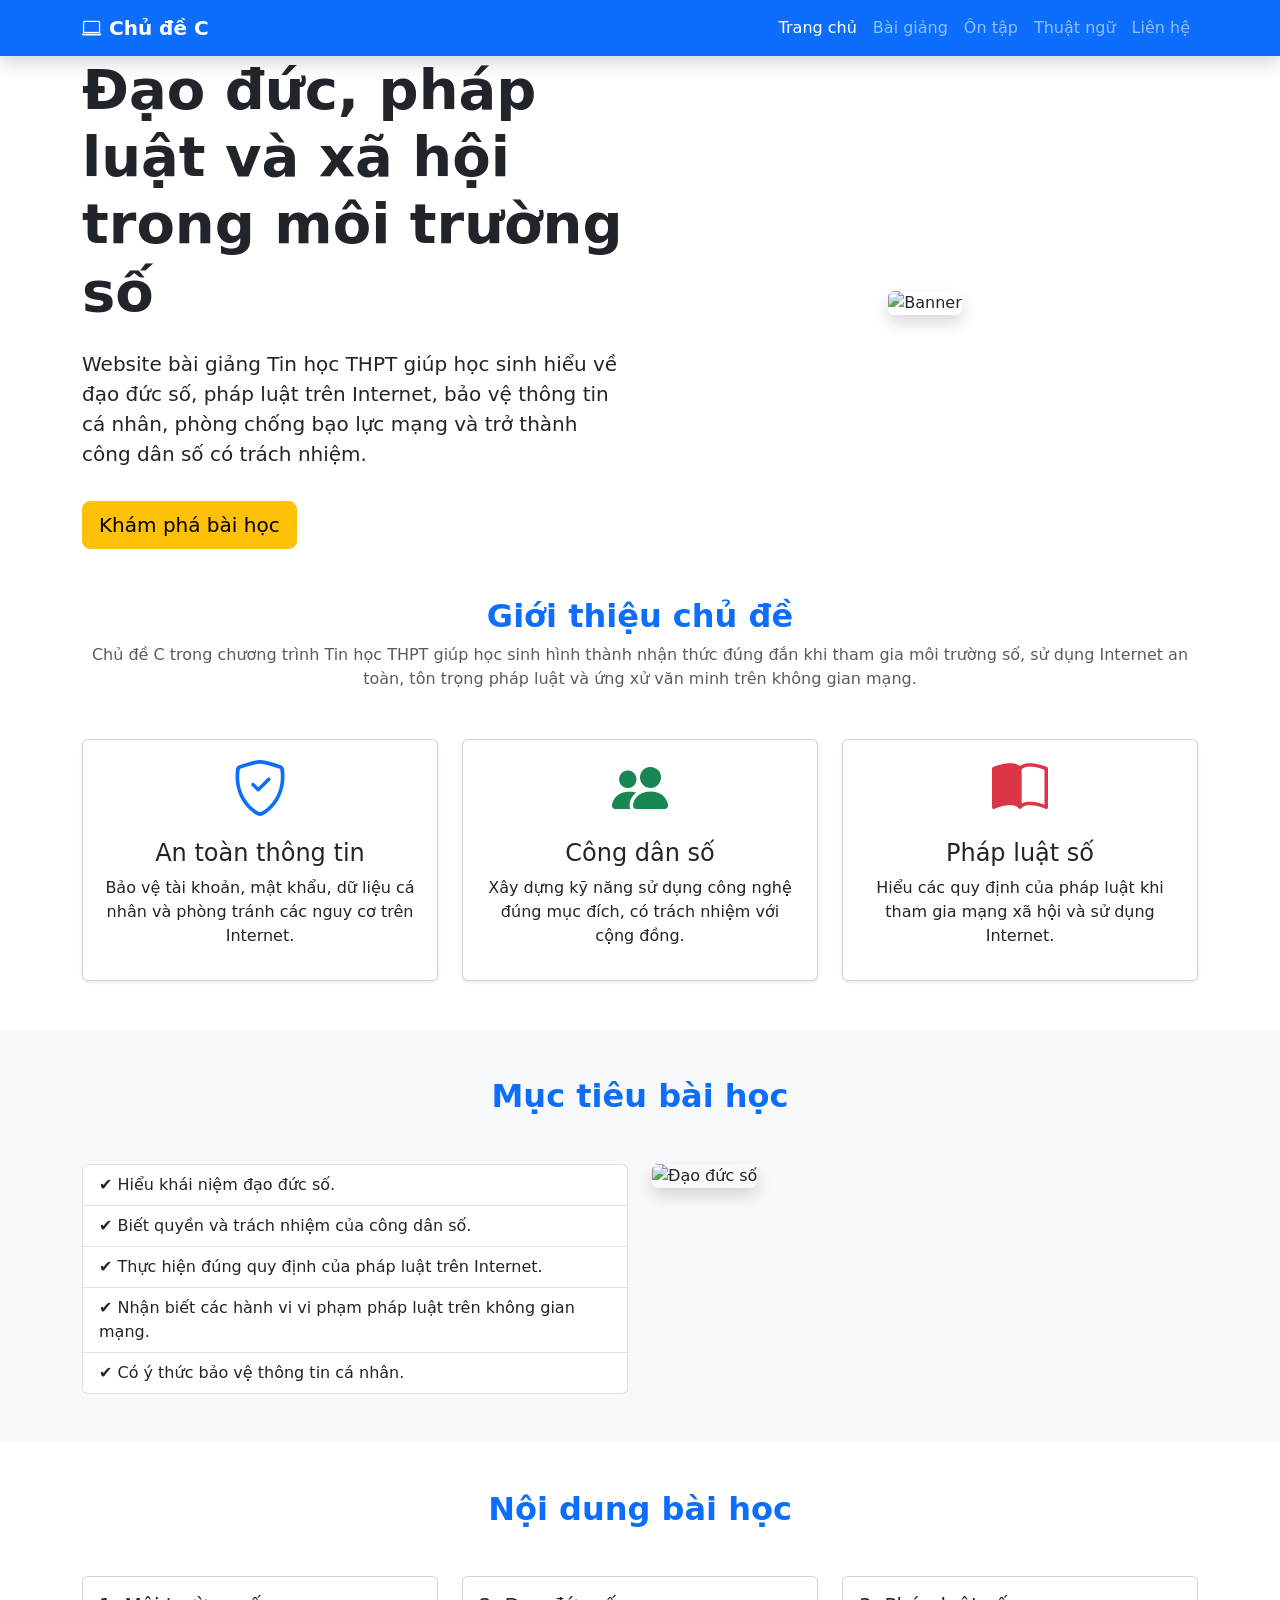
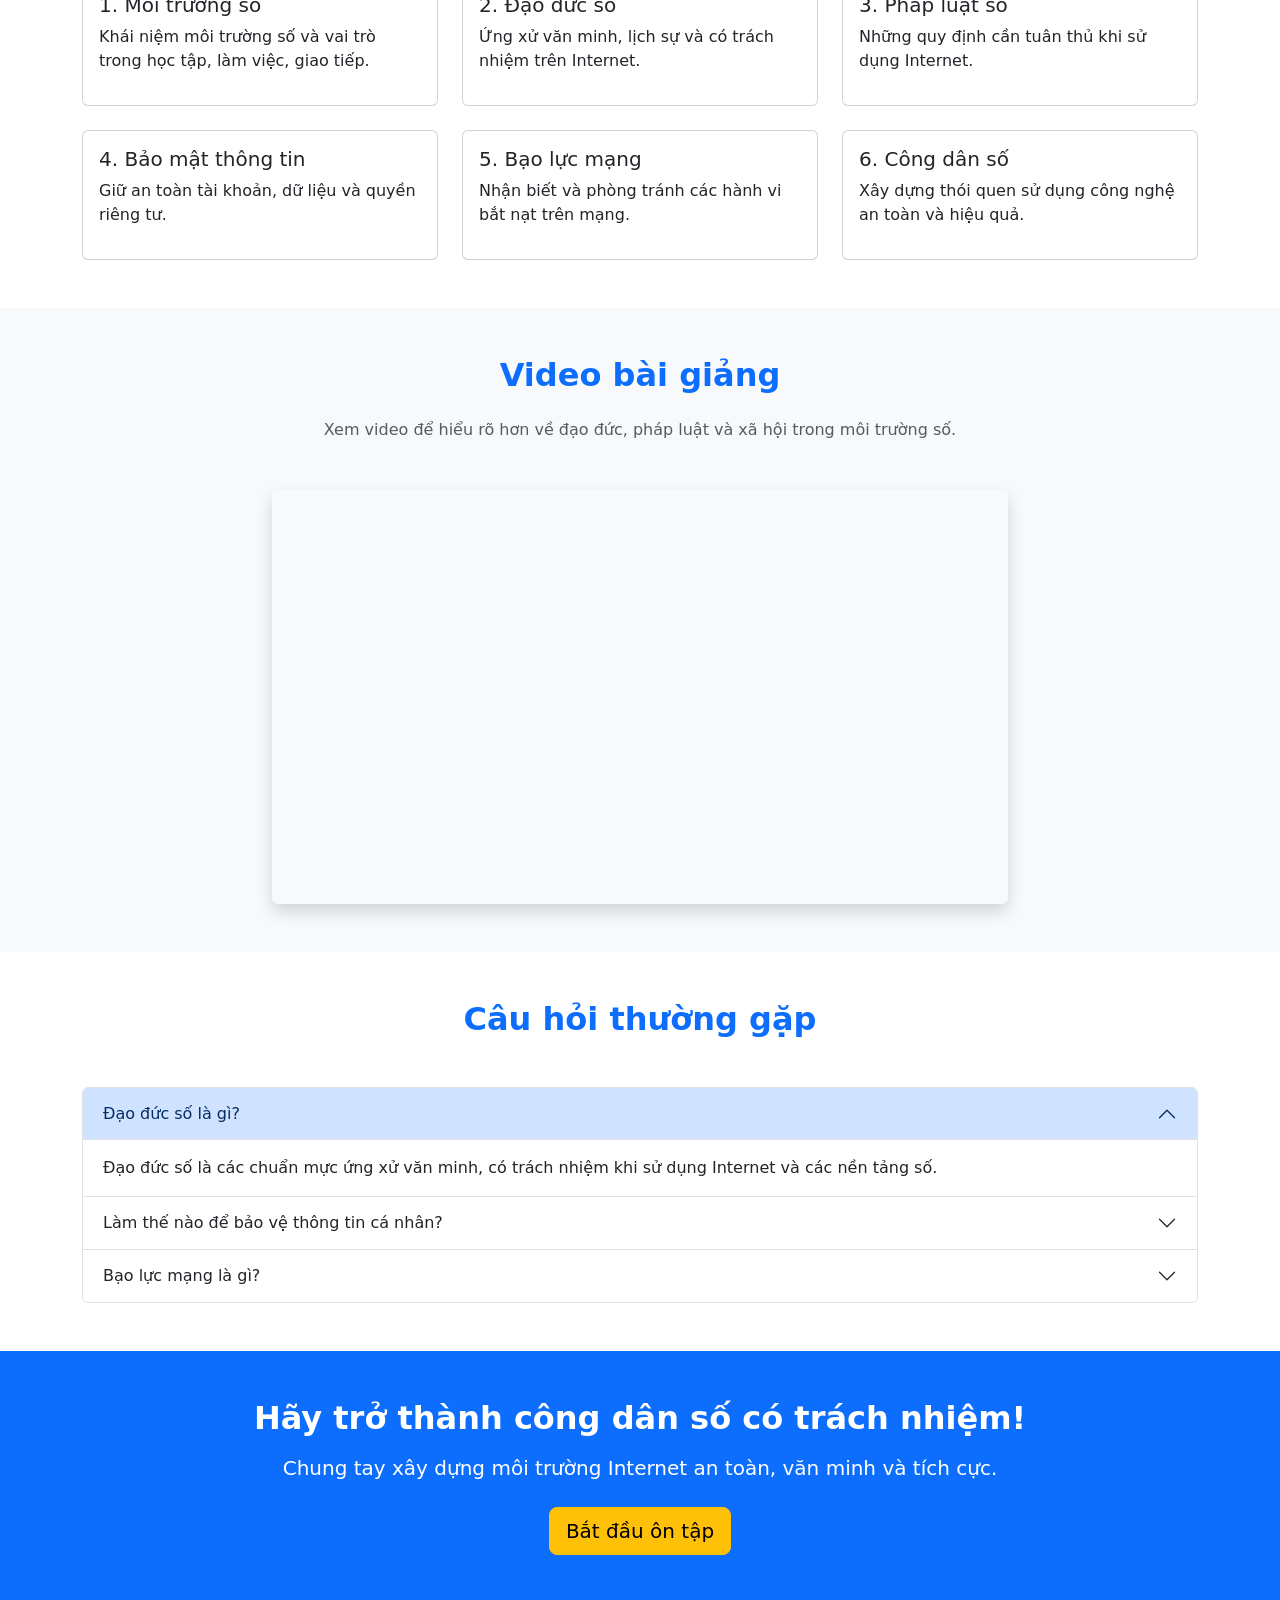
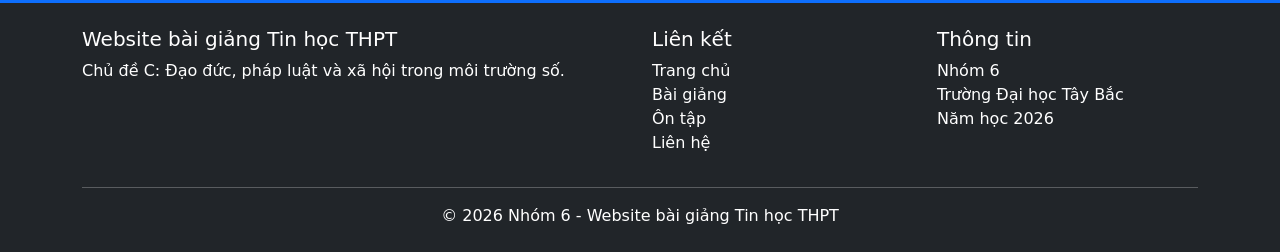
==== index.html @ 503426c5 "Create index.html" ====
<!DOCTYPE html>
<html lang="vi">
  <head>
    <meta charset="UTF-8" />
    <meta name="viewport" content="width=device-width, initial-scale=1" />

    <title>Website bài giảng Tin học THPT - Chủ đề C</title>

    <!-- Bootstrap -->
    <link
      href="https://cdn.jsdelivr.net/npm/bootstrap@5.3.3/dist/css/bootstrap.min.css"
      rel="stylesheet"
    />

    <!-- Bootstrap Icons -->
    <link
      rel="stylesheet"
      href="https://cdn.jsdelivr.net/npm/bootstrap-icons@1.11.3/font/bootstrap-icons.min.css"
    />

    <!-- CSS -->
    <link rel="stylesheet" href="css/style.css" />
  </head>

  <body>
    <!-- ================= NAVBAR ================= -->

    <nav
      class="navbar navbar-expand-lg navbar-dark bg-primary sticky-top shadow"
    >
      <div class="container">
        <a class="navbar-brand fw-bold" href="index.html">
          <i class="bi bi-laptop"></i>

          Chủ đề C
        </a>

        <button
          class="navbar-toggler"
          data-bs-toggle="collapse"
          data-bs-target="#menu"
        >
          <span class="navbar-toggler-icon"></span>
        </button>

        <div class="collapse navbar-collapse" id="menu">
          <ul class="navbar-nav ms-auto">
            <li class="nav-item">
              <a class="nav-link active" href="index.html"> Trang chủ </a>
            </li>

            <li class="nav-item">
              <a class="nav-link" href="lesson.html"> Bài giảng </a>
            </li>

            <li class="nav-item">
              <a class="nav-link" href="quiz.html"> Ôn tập </a>
            </li>

            <li class="nav-item">
              <a class="nav-link" href="glossary.html"> Thuật ngữ </a>
            </li>

            <li class="nav-item">
              <a class="nav-link" href="contact.html"> Liên hệ </a>
            </li>
          </ul>
        </div>
      </div>
    </nav>

    <!-- ================= HERO ================= -->

    <header class="hero">
      <div class="container">
        <div class="row align-items-center">
          <div class="col-lg-6">
            <h1 class="display-4 fw-bold">
              Đạo đức, pháp luật và xã hội
              <br />
              trong môi trường số
            </h1>

            <p class="lead mt-4">
              Website bài giảng Tin học THPT giúp học sinh hiểu về đạo đức số,
              pháp luật trên Internet, bảo vệ thông tin cá nhân, phòng chống bạo
              lực mạng và trở thành công dân số có trách nhiệm.
            </p>

            <a href="lesson.html" class="btn btn-warning btn-lg mt-3">
              Khám phá bài học
            </a>
          </div>

          <div class="col-lg-6 text-center">
            <img
              src="images/banner.jpg"
              class="img-fluid rounded shadow"
              alt="Banner"
            />
          </div>
        </div>
      </div>
    </header>
    <!-- ================= GIỚI THIỆU ================= -->

    <section class="py-5">
      <div class="container">
        <div class="text-center mb-5">
          <h2 class="fw-bold text-primary">Giới thiệu chủ đề</h2>

          <p class="text-muted">
            Chủ đề C trong chương trình Tin học THPT giúp học sinh hình thành
            nhận thức đúng đắn khi tham gia môi trường số, sử dụng Internet an
            toàn, tôn trọng pháp luật và ứng xử văn minh trên không gian mạng.
          </p>
        </div>

        <div class="row g-4">
          <div class="col-md-4">
            <div class="card h-100 shadow-sm">
              <div class="card-body text-center">
                <i class="bi bi-shield-check display-4 text-primary"></i>

                <h4 class="mt-3">An toàn thông tin</h4>

                <p>
                  Bảo vệ tài khoản, mật khẩu, dữ liệu cá nhân và phòng tránh các
                  nguy cơ trên Internet.
                </p>
              </div>
            </div>
          </div>

          <div class="col-md-4">
            <div class="card h-100 shadow-sm">
              <div class="card-body text-center">
                <i class="bi bi-people-fill display-4 text-success"></i>

                <h4 class="mt-3">Công dân số</h4>

                <p>
                  Xây dựng kỹ năng sử dụng công nghệ đúng mục đích, có trách
                  nhiệm với cộng đồng.
                </p>
              </div>
            </div>
          </div>

          <div class="col-md-4">
            <div class="card h-100 shadow-sm">
              <div class="card-body text-center">
                <i class="bi bi-book-half display-4 text-danger"></i>

                <h4 class="mt-3">Pháp luật số</h4>

                <p>
                  Hiểu các quy định của pháp luật khi tham gia mạng xã hội và sử
                  dụng Internet.
                </p>
              </div>
            </div>
          </div>
        </div>
      </div>
    </section>

    <!-- ================= MỤC TIÊU ================= -->

    <section class="bg-light py-5">
      <div class="container">
        <h2 class="text-center text-primary fw-bold mb-5">Mục tiêu bài học</h2>

        <div class="row">
          <div class="col-lg-6">
            <ul class="list-group">
              <li class="list-group-item">✔ Hiểu khái niệm đạo đức số.</li>

              <li class="list-group-item">
                ✔ Biết quyền và trách nhiệm của công dân số.
              </li>

              <li class="list-group-item">
                ✔ Thực hiện đúng quy định của pháp luật trên Internet.
              </li>

              <li class="list-group-item">
                ✔ Nhận biết các hành vi vi phạm pháp luật trên không gian mạng.
              </li>

              <li class="list-group-item">
                ✔ Có ý thức bảo vệ thông tin cá nhân.
              </li>
            </ul>
          </div>

          <div class="col-lg-6">
            <img
              src="images/ethics.jpg"
              class="img-fluid rounded shadow"
              alt="Đạo đức số"
            />
          </div>
        </div>
      </div>
    </section>

    <!-- ================= NỘI DUNG CHÍNH ================= -->

    <section class="py-5">
      <div class="container">
        <h2 class="text-center fw-bold text-primary mb-5">Nội dung bài học</h2>

        <div class="row g-4">
          <div class="col-md-4">
            <div class="card h-100">
              <div class="card-body">
                <h5>1. Môi trường số</h5>

                <p>
                  Khái niệm môi trường số và vai trò trong học tập, làm việc,
                  giao tiếp.
                </p>
              </div>
            </div>
          </div>

          <div class="col-md-4">
            <div class="card h-100">
              <div class="card-body">
                <h5>2. Đạo đức số</h5>

                <p>Ứng xử văn minh, lịch sự và có trách nhiệm trên Internet.</p>
              </div>
            </div>
          </div>

          <div class="col-md-4">
            <div class="card h-100">
              <div class="card-body">
                <h5>3. Pháp luật số</h5>

                <p>Những quy định cần tuân thủ khi sử dụng Internet.</p>
              </div>
            </div>
          </div>

          <div class="col-md-4">
            <div class="card h-100">
              <div class="card-body">
                <h5>4. Bảo mật thông tin</h5>

                <p>Giữ an toàn tài khoản, dữ liệu và quyền riêng tư.</p>
              </div>
            </div>
          </div>

          <div class="col-md-4">
            <div class="card h-100">
              <div class="card-body">
                <h5>5. Bạo lực mạng</h5>

                <p>Nhận biết và phòng tránh các hành vi bắt nạt trên mạng.</p>
              </div>
            </div>
          </div>

          <div class="col-md-4">
            <div class="card h-100">
              <div class="card-body">
                <h5>6. Công dân số</h5>

                <p>Xây dựng thói quen sử dụng công nghệ an toàn và hiệu quả.</p>
              </div>
            </div>
          </div>
        </div>
      </div>
    </section>
    <!-- ================= VIDEO BÀI GIẢNG ================= -->

    <section class="bg-light py-5">
      <div class="container">
        <h2 class="text-center text-primary fw-bold mb-4">Video bài giảng</h2>

        <p class="text-center text-muted mb-5">
          Xem video để hiểu rõ hơn về đạo đức, pháp luật và xã hội trong môi
          trường số.
        </p>

        <div class="row justify-content-center">
          <div class="col-lg-8">
            <div class="ratio ratio-16x9 shadow rounded">
              <iframe
                src="https://www.youtube.com/embed/aqz-KE-bpKQ"
                title="Video bài giảng"
                allowfullscreen
              >
              </iframe>
            </div>
          </div>
        </div>
      </div>
    </section>

    <!-- ================= FAQ ================= -->

    <section class="py-5">
      <div class="container">
        <h2 class="text-center text-primary fw-bold mb-5">
          Câu hỏi thường gặp
        </h2>

        <div class="accordion" id="faq">
          <div class="accordion-item">
            <h2 class="accordion-header">
              <button
                class="accordion-button"
                data-bs-toggle="collapse"
                data-bs-target="#c1"
              >
                Đạo đức số là gì?
              </button>
            </h2>

            <div
              id="c1"
              class="accordion-collapse collapse show"
              data-bs-parent="#faq"
            >
              <div class="accordion-body">
                Đạo đức số là các chuẩn mực ứng xử văn minh, có trách nhiệm khi
                sử dụng Internet và các nền tảng số.
              </div>
            </div>
          </div>

          <div class="accordion-item">
            <h2 class="accordion-header">
              <button
                class="accordion-button collapsed"
                data-bs-toggle="collapse"
                data-bs-target="#c2"
              >
                Làm thế nào để bảo vệ thông tin cá nhân?
              </button>
            </h2>

            <div
              id="c2"
              class="accordion-collapse collapse"
              data-bs-parent="#faq"
            >
              <div class="accordion-body">
                Sử dụng mật khẩu mạnh, bật xác thực hai lớp, không chia sẻ mã
                OTP và không truy cập các đường liên kết không rõ nguồn gốc.
              </div>
            </div>
          </div>

          <div class="accordion-item">
            <h2 class="accordion-header">
              <button
                class="accordion-button collapsed"
                data-bs-toggle="collapse"
                data-bs-target="#c3"
              >
                Bạo lực mạng là gì?
              </button>
            </h2>

            <div
              id="c3"
              class="accordion-collapse collapse"
              data-bs-parent="#faq"
            >
              <div class="accordion-body">
                Là hành vi xúc phạm, đe dọa, bắt nạt hoặc phát tán thông tin gây
                tổn hại đến người khác trên môi trường mạng.
              </div>
            </div>
          </div>
        </div>
      </div>
    </section>

    <!-- ================= CALL TO ACTION ================= -->

    <section class="py-5 text-center bg-primary text-white">
      <div class="container">
        <h2 class="fw-bold">Hãy trở thành công dân số có trách nhiệm!</h2>

        <p class="lead mt-3">
          Chung tay xây dựng môi trường Internet an toàn, văn minh và tích cực.
        </p>

        <a href="quiz.html" class="btn btn-warning btn-lg mt-2">
          Bắt đầu ôn tập
        </a>
      </div>
    </section>

    <!-- ================= FOOTER ================= -->

    <footer class="bg-dark text-white py-4">
      <div class="container">
        <div class="row">
          <div class="col-md-6">
            <h5>Website bài giảng Tin học THPT</h5>

            <p>Chủ đề C: Đạo đức, pháp luật và xã hội trong môi trường số.</p>
          </div>

          <div class="col-md-3">
            <h5>Liên kết</h5>

            <ul class="list-unstyled">
              <li>
                <a href="index.html" class="text-white text-decoration-none"
                  >Trang chủ</a
                >
              </li>

              <li>
                <a href="lesson.html" class="text-white text-decoration-none"
                  >Bài giảng</a
                >
              </li>

              <li>
                <a href="quiz.html" class="text-white text-decoration-none"
                  >Ôn tập</a
                >
              </li>

              <li>
                <a href="contact.html" class="text-white text-decoration-none"
                  >Liên hệ</a
                >
              </li>
            </ul>
          </div>

          <div class="col-md-3">
            <h5>Thông tin</h5>

            <p>
              Nhóm 6<br />

              Trường Đại học Tây Bắc<br />

              Năm học 2026
            </p>
          </div>
        </div>

        <hr />

        <div class="text-center">
          © 2026 Nhóm 6 - Website bài giảng Tin học THPT
        </div>
      </div>
    </footer>

    <!-- Bootstrap JS -->

    <script src="https://cdn.jsdelivr.net/npm/bootstrap@5.3.3/dist/js/bootstrap.bundle.min.js"></script>

    <!-- jQuery -->

    <script src="https://code.jquery.com/jquery-3.7.1.min.js"></script>

    <!-- JavaScript -->

    <script src="js/script.js"></script>
  </body>
</html>
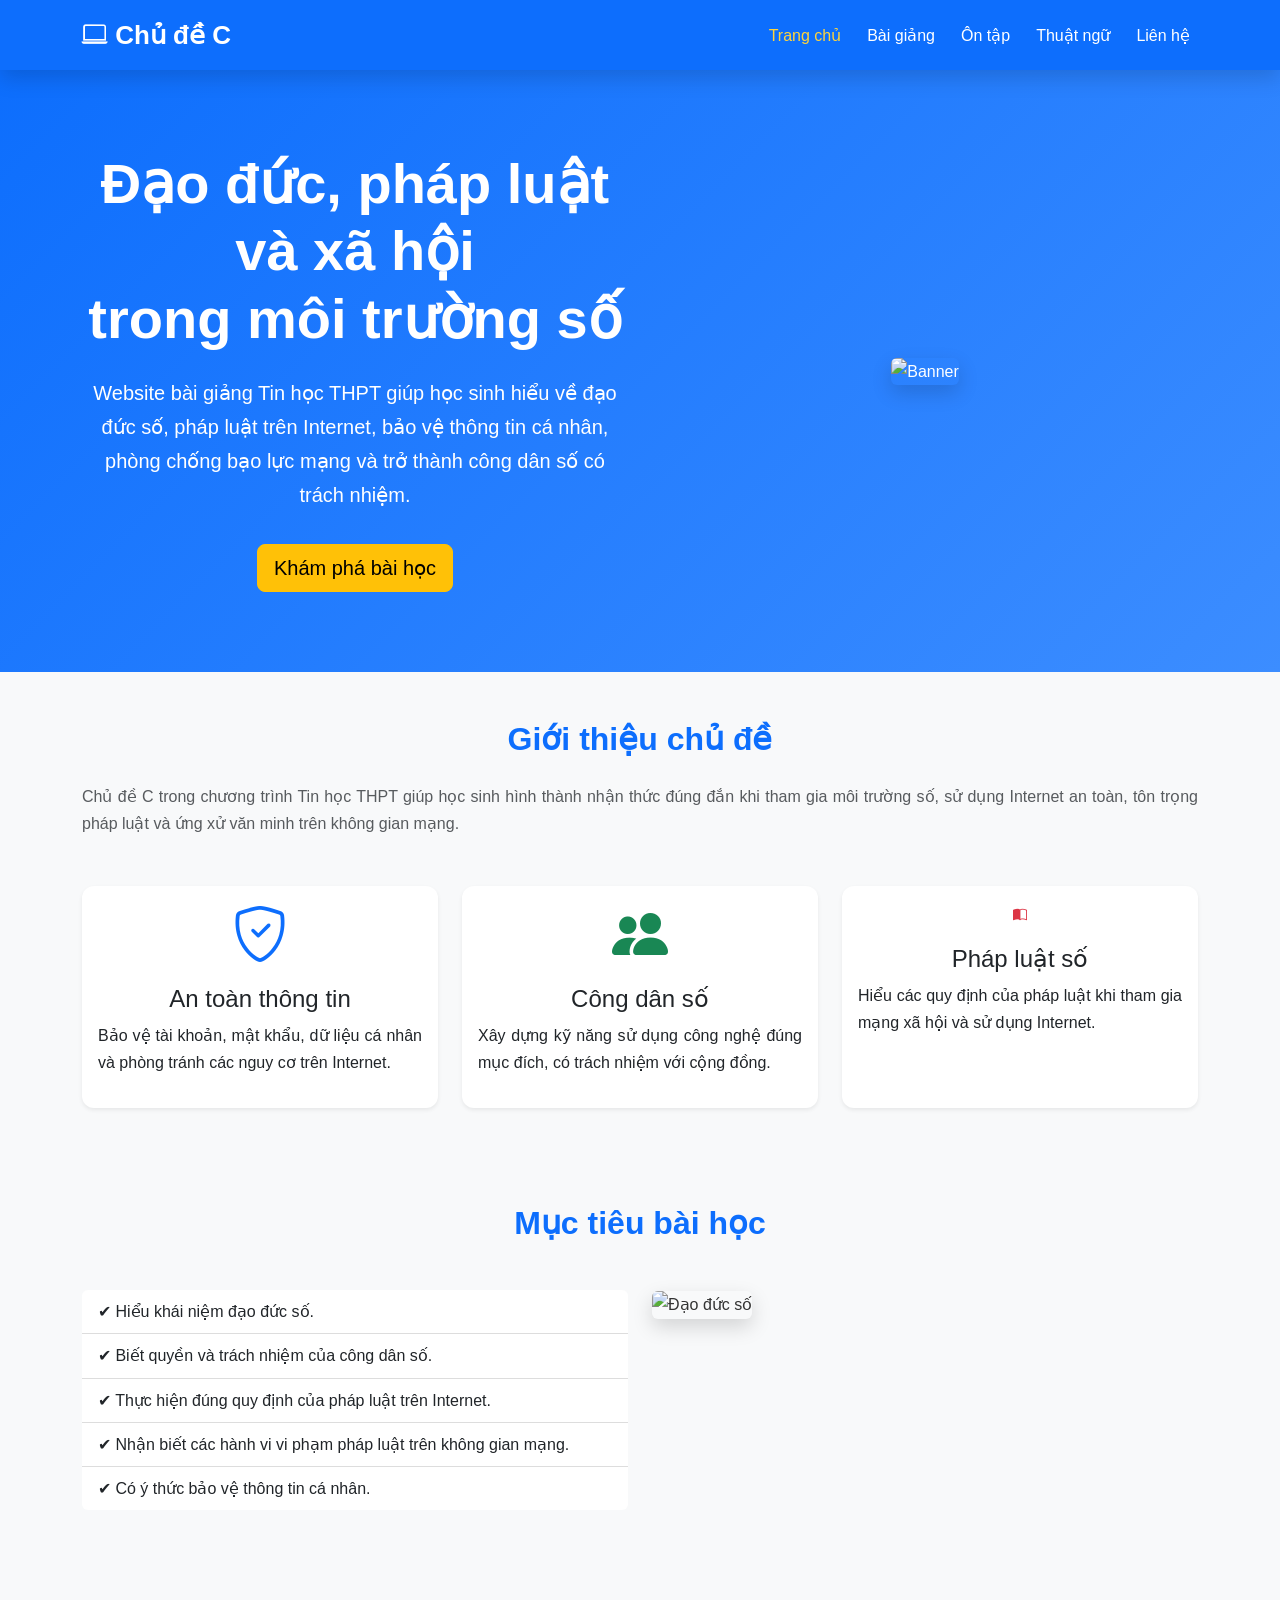
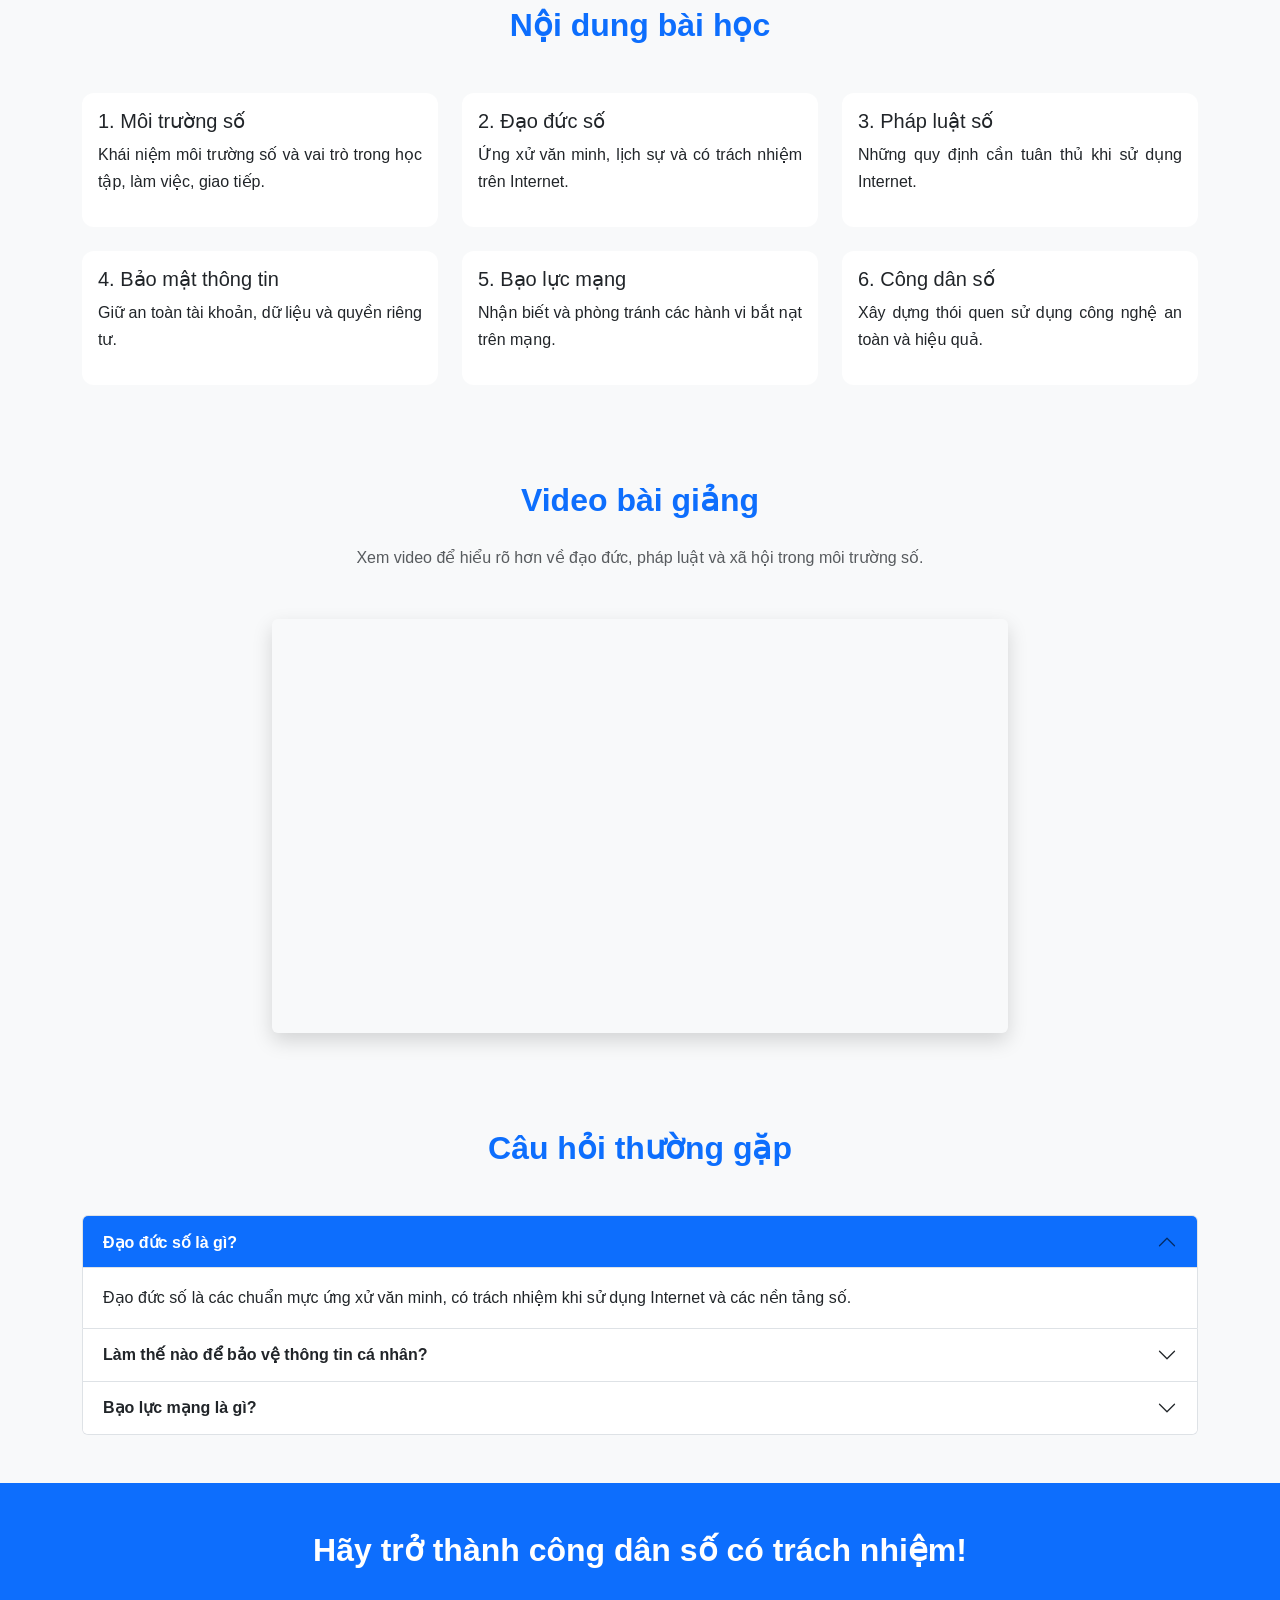
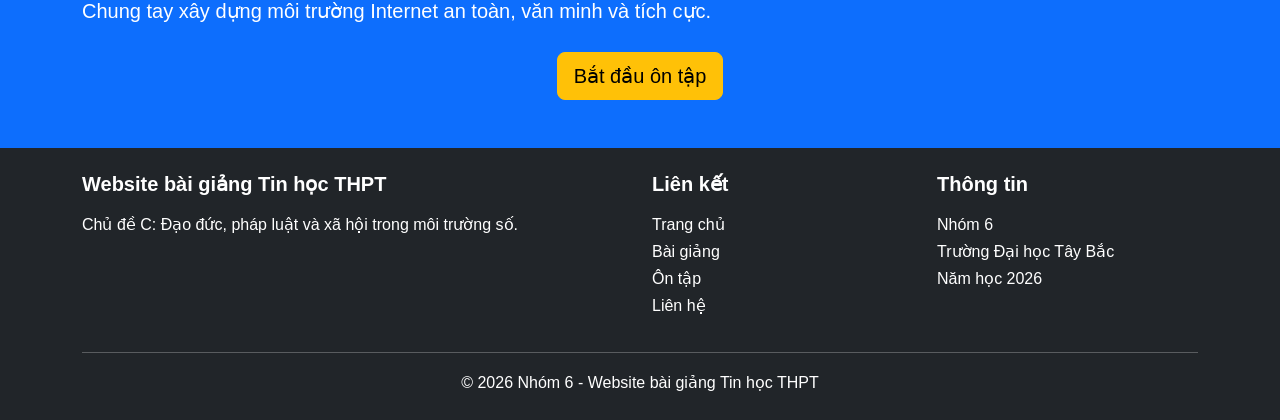
==== commit cc3ed7c4: "Update index.html" ====
--- a/index.html
+++ b/index.html
@@ -5,25 +5,18 @@
     <meta name="viewport" content="width=device-width, initial-scale=1" />
 
     <title>Website bài giảng Tin học THPT - Chủ đề C</title>
-
-    <!-- Bootstrap -->
     <link
       href="https://cdn.jsdelivr.net/npm/bootstrap@5.3.3/dist/css/bootstrap.min.css"
       rel="stylesheet"
     />
-
-    <!-- Bootstrap Icons -->
     <link
       rel="stylesheet"
       href="https://cdn.jsdelivr.net/npm/bootstrap-icons@1.11.3/font/bootstrap-icons.min.css"
     />
-
-    <!-- CSS -->
     <link rel="stylesheet" href="css/style.css" />
   </head>
 
   <body>
-    <!-- ================= NAVBAR ================= -->
 
     <nav
       class="navbar navbar-expand-lg navbar-dark bg-primary sticky-top shadow"
@@ -68,9 +61,6 @@
         </div>
       </div>
     </nav>
-
-    <!-- ================= HERO ================= -->
-
     <header class="hero">
       <div class="container">
         <div class="row align-items-center">
@@ -102,8 +92,6 @@
         </div>
       </div>
     </header>
-    <!-- ================= GIỚI THIỆU ================= -->
-
     <section class="py-5">
       <div class="container">
         <div class="text-center mb-5">
@@ -164,9 +152,6 @@
         </div>
       </div>
     </section>
-
-    <!-- ================= MỤC TIÊU ================= -->
-
     <section class="bg-light py-5">
       <div class="container">
         <h2 class="text-center text-primary fw-bold mb-5">Mục tiêu bài học</h2>
@@ -204,19 +189,14 @@
         </div>
       </div>
     </section>
-
-    <!-- ================= NỘI DUNG CHÍNH ================= -->
-
     <section class="py-5">
       <div class="container">
         <h2 class="text-center fw-bold text-primary mb-5">Nội dung bài học</h2>
-
         <div class="row g-4">
           <div class="col-md-4">
             <div class="card h-100">
               <div class="card-body">
                 <h5>1. Môi trường số</h5>
-
                 <p>
                   Khái niệm môi trường số và vai trò trong học tập, làm việc,
                   giao tiếp.
@@ -224,7 +204,6 @@
               </div>
             </div>
           </div>
-
           <div class="col-md-4">
             <div class="card h-100">
               <div class="card-body">
@@ -234,17 +213,14 @@
               </div>
             </div>
           </div>
-
           <div class="col-md-4">
             <div class="card h-100">
               <div class="card-body">
                 <h5>3. Pháp luật số</h5>
-
                 <p>Những quy định cần tuân thủ khi sử dụng Internet.</p>
               </div>
             </div>
           </div>
-
           <div class="col-md-4">
             <div class="card h-100">
               <div class="card-body">
@@ -254,22 +230,18 @@
               </div>
             </div>
           </div>
-
           <div class="col-md-4">
             <div class="card h-100">
               <div class="card-body">
                 <h5>5. Bạo lực mạng</h5>
-
                 <p>Nhận biết và phòng tránh các hành vi bắt nạt trên mạng.</p>
               </div>
             </div>
           </div>
-
           <div class="col-md-4">
             <div class="card h-100">
               <div class="card-body">
                 <h5>6. Công dân số</h5>
-
                 <p>Xây dựng thói quen sử dụng công nghệ an toàn và hiệu quả.</p>
               </div>
             </div>
@@ -277,8 +249,6 @@
         </div>
       </div>
     </section>
-    <!-- ================= VIDEO BÀI GIẢNG ================= -->
-
     <section class="bg-light py-5">
       <div class="container">
         <h2 class="text-center text-primary fw-bold mb-4">Video bài giảng</h2>
@@ -302,9 +272,6 @@
         </div>
       </div>
     </section>
-
-    <!-- ================= FAQ ================= -->
-
     <section class="py-5">
       <div class="container">
         <h2 class="text-center text-primary fw-bold mb-5">
@@ -383,9 +350,6 @@
         </div>
       </div>
     </section>
-
-    <!-- ================= CALL TO ACTION ================= -->
-
     <section class="py-5 text-center bg-primary text-white">
       <div class="container">
         <h2 class="fw-bold">Hãy trở thành công dân số có trách nhiệm!</h2>
@@ -399,18 +363,13 @@
         </a>
       </div>
     </section>
-
-    <!-- ================= FOOTER ================= -->
-
     <footer class="bg-dark text-white py-4">
       <div class="container">
         <div class="row">
           <div class="col-md-6">
             <h5>Website bài giảng Tin học THPT</h5>
-
             <p>Chủ đề C: Đạo đức, pháp luật và xã hội trong môi trường số.</p>
           </div>
-
           <div class="col-md-3">
             <h5>Liên kết</h5>
 
@@ -453,25 +412,14 @@
             </p>
           </div>
         </div>
-
         <hr />
-
         <div class="text-center">
           © 2026 Nhóm 6 - Website bài giảng Tin học THPT
         </div>
       </div>
     </footer>
-
-    <!-- Bootstrap JS -->
-
     <script src="https://cdn.jsdelivr.net/npm/bootstrap@5.3.3/dist/js/bootstrap.bundle.min.js"></script>
-
-    <!-- jQuery -->
-
     <script src="https://code.jquery.com/jquery-3.7.1.min.js"></script>
-
-    <!-- JavaScript -->
-
     <script src="js/script.js"></script>
   </body>
 </html>
--- a/css/style.css
+++ b/css/style.css
@@ -0,0 +1,546 @@
+* {
+  margin: 0;
+  padding: 0;
+  box-sizing: border-box;
+}
+
+html {
+  scroll-behavior: smooth;
+}
+
+body {
+  font-family: Arial, Helvetica, sans-serif;
+  line-height: 1.7;
+  background: #f8f9fa;
+  color: #333;
+}
+
+.navbar {
+  transition: 0.3s;
+}
+
+.navbar-brand {
+  font-size: 26px;
+  font-weight: bold;
+}
+
+.navbar-nav .nav-link {
+  color: #fff !important;
+  font-weight: 500;
+  margin-left: 10px;
+  transition: 0.3s;
+}
+
+.navbar-nav .nav-link:hover {
+  color: #ffd43b !important;
+}
+
+.navbar-nav .active {
+  color: #ffd43b !important;
+}
+
+header {
+  background: linear-gradient(135deg, #0d6efd, #3c8dff);
+  color: #fff;
+  text-align: center;
+  padding: 80px 20px;
+}
+
+header h1 {
+  font-size: 48px;
+  font-weight: bold;
+}
+
+header p {
+  font-size: 20px;
+  margin-top: 15px;
+}
+
+section {
+  padding: 60px 0;
+}
+
+section h2 {
+  font-weight: bold;
+  margin-bottom: 25px;
+}
+
+section p {
+  text-align: justify;
+}
+
+.card {
+  border: none;
+  border-radius: 12px;
+  transition: 0.3s;
+}
+
+.card:hover {
+  transform: translateY(-6px);
+  box-shadow: 0 10px 25px rgba(0, 0, 0, 0.15);
+}
+
+.card-header {
+  font-weight: bold;
+}
+
+img {
+  max-width: 100%;
+  border-radius: 10px;
+}
+
+.shadow {
+  box-shadow: 0 8px 20px rgba(0, 0, 0, 0.15) !important;
+}
+
+.btn {
+  border-radius: 8px;
+  transition: 0.3s;
+}
+
+.btn:hover {
+  transform: scale(1.05);
+}
+
+.list-group-item {
+  border: none;
+  border-bottom: 1px solid #ddd;
+}
+
+.list-group-item:last-child {
+  border-bottom: none;
+}
+
+.accordion-button {
+  font-weight: 600;
+}
+
+.accordion-button:not(.collapsed) {
+  background: #0d6efd;
+  color: #fff;
+}
+
+table {
+  width: 100%;
+}
+
+th {
+  background: #0d6efd;
+  color: #fff;
+}
+
+td,
+th {
+  padding: 12px;
+}
+
+.alert {
+  border-radius: 10px;
+}
+#quizContainer .card {
+  margin-bottom: 25px;
+}
+
+#quizContainer h5 {
+  font-size: 20px;
+  font-weight: 600;
+}
+
+.form-check {
+  padding: 10px;
+  border-radius: 8px;
+  transition: 0.3s;
+}
+
+.form-check:hover {
+  background: #eef5ff;
+}
+
+.form-check-input {
+  cursor: pointer;
+}
+
+.form-check-label {
+  cursor: pointer;
+  width: 100%;
+}
+
+.progress {
+  height: 28px;
+  border-radius: 20px;
+  overflow: hidden;
+}
+
+.progress-bar {
+  font-size: 15px;
+  font-weight: bold;
+}
+
+#resultBox {
+  border-radius: 12px;
+}
+
+#scoreText {
+  font-size: 38px;
+  font-weight: bold;
+}
+
+#searchQuestion {
+  border-radius: 10px;
+  padding: 12px 16px;
+  border: 2px solid #0d6efd;
+  transition: 0.3s;
+}
+
+#searchQuestion:focus {
+  border-color: #198754;
+  box-shadow: 0 0 10px rgba(25, 135, 84, 0.25);
+  outline: none;
+}
+
+.glossary-card {
+  height: 100%;
+  transition: 0.35s;
+  cursor: pointer;
+}
+
+.glossary-card:hover {
+  transform: translateY(-8px);
+  box-shadow: 0 10px 25px rgba(0, 0, 0, 0.18);
+}
+
+.glossary-card h4 {
+  color: #0d6efd;
+  font-weight: bold;
+  margin-bottom: 10px;
+}
+
+.glossary-card p {
+  margin-bottom: 0;
+}
+
+#contactForm input,
+#contactForm textarea,
+#contactForm select {
+  border-radius: 8px;
+  border: 1px solid #ced4da;
+}
+
+#contactForm input:focus,
+#contactForm textarea:focus,
+#contactForm select:focus {
+  border-color: #0d6efd;
+  box-shadow: 0 0 8px rgba(13, 110, 253, 0.2);
+}
+
+.text-danger {
+  font-size: 14px;
+}
+
+.btn-primary {
+  transition: 0.3s;
+}
+
+.btn-success {
+  transition: 0.3s;
+}
+
+.btn-warning {
+  transition: 0.3s;
+}
+
+.btn-info {
+  transition: 0.3s;
+}
+
+.btn:hover {
+  opacity: 0.95;
+}
+
+.ratio {
+  border-radius: 12px;
+  overflow: hidden;
+}
+
+iframe {
+  border: 0;
+  border-radius: 12px;
+  width: 100%;
+}
+
+footer {
+  background: #212529;
+  color: #fff;
+}
+
+footer h5 {
+  font-weight: bold;
+  margin-bottom: 15px;
+}
+
+footer p {
+  margin-bottom: 8px;
+}
+
+footer a {
+  color: #fff;
+  text-decoration: none;
+  transition: 0.3s;
+}
+
+footer a:hover {
+  color: #ffc107;
+}
+
+#topBtn {
+  width: 50px;
+  height: 50px;
+  border-radius: 50%;
+  display: flex;
+  align-items: center;
+  justify-content: center;
+  font-size: 22px;
+  box-shadow: 0 4px 12px rgba(0, 0, 0, 0.25);
+  transition: 0.3s;
+}
+
+#topBtn:hover {
+  transform: translateY(-5px);
+}
+
+#clock {
+  font-size: 18px;
+  font-weight: bold;
+  color: #fff;
+}
+
+input,
+textarea,
+select {
+  transition: 0.3s;
+}
+
+input:focus,
+textarea:focus,
+select:focus {
+  outline: none;
+}
+
+#successMessage {
+  font-size: 18px;
+  font-weight: bold;
+}
+
+.fade-up {
+  animation: fadeUp 0.8s ease;
+}
+
+@keyframes fadeUp {
+  from {
+    opacity: 0;
+
+    transform: translateY(40px);
+  }
+
+  to {
+    opacity: 1;
+
+    transform: translateY(0);
+  }
+}
+
+.zoom {
+  animation: zoom 0.5s;
+}
+
+@keyframes zoom {
+  from {
+    transform: scale(0.8);
+  }
+
+  to {
+    transform: scale(1);
+  }
+}
+
+img {
+  transition: 0.35s;
+}
+
+img:hover {
+  transform: scale(1.03);
+}
+
+.card-title {
+  color: #0d6efd;
+
+  font-weight: bold;
+}
+
+.card-text {
+  text-align: justify;
+}
+
+@media (max-width: 992px) {
+  header {
+    padding: 60px 20px;
+  }
+
+  header h1 {
+    font-size: 38px;
+  }
+
+  section {
+    padding: 50px 0;
+  }
+
+  .navbar-brand {
+    font-size: 22px;
+  }
+
+  #scoreText {
+    font-size: 32px;
+  }
+
+  .card {
+    margin-bottom: 20px;
+  }
+}
+
+@media (max-width: 768px) {
+  header h1 {
+    font-size: 30px;
+  }
+
+  header p {
+    font-size: 16px;
+  }
+
+  section {
+    padding: 40px 0;
+  }
+
+  .btn {
+    width: 100%;
+    margin-bottom: 10px;
+  }
+
+  .navbar-nav {
+    text-align: center;
+  }
+
+  footer {
+    text-align: center;
+  }
+
+  footer .text-md-end {
+    text-align: center !important;
+    margin-top: 20px;
+  }
+
+  iframe {
+    height: 250px;
+  }
+
+  #topBtn {
+    width: 45px;
+    height: 45px;
+    font-size: 18px;
+  }
+}
+
+@media (max-width: 576px) {
+  header {
+    padding: 45px 15px;
+  }
+
+  header h1 {
+    font-size: 26px;
+  }
+
+  .card-header h3,
+  .card-header h5 {
+    font-size: 18px;
+  }
+
+  .form-control,
+  .form-select {
+    font-size: 15px;
+  }
+
+  .progress {
+    height: 22px;
+  }
+
+  #scoreText {
+    font-size: 28px;
+  }
+}
+
+.dark-mode {
+  background: #121212;
+
+  color: #f1f1f1;
+}
+
+.dark-mode .card {
+  background: #1f1f1f;
+
+  color: #fff;
+}
+
+.dark-mode .list-group-item {
+  background: #1f1f1f;
+
+  color: #fff;
+}
+
+.dark-mode footer {
+  background: #000;
+}
+
+.dark-mode .accordion-button {
+  background: #2d2d2d;
+
+  color: #fff;
+}
+
+.dark-mode .accordion-body {
+  background: #1f1f1f;
+
+  color: #fff;
+}
+
+@media print {
+  .navbar,
+  footer,
+  #topBtn,
+  button {
+    display: none;
+  }
+
+  body {
+    background: #fff;
+
+    color: #000;
+  }
+}
+
+::-webkit-scrollbar {
+  width: 10px;
+}
+
+::-webkit-scrollbar-track {
+  background: #f1f1f1;
+}
+
+::-webkit-scrollbar-thumb {
+  background: #0d6efd;
+
+  border-radius: 10px;
+}
+
+::-webkit-scrollbar-thumb:hover {
+  background: #0b5ed7;
+}
+
